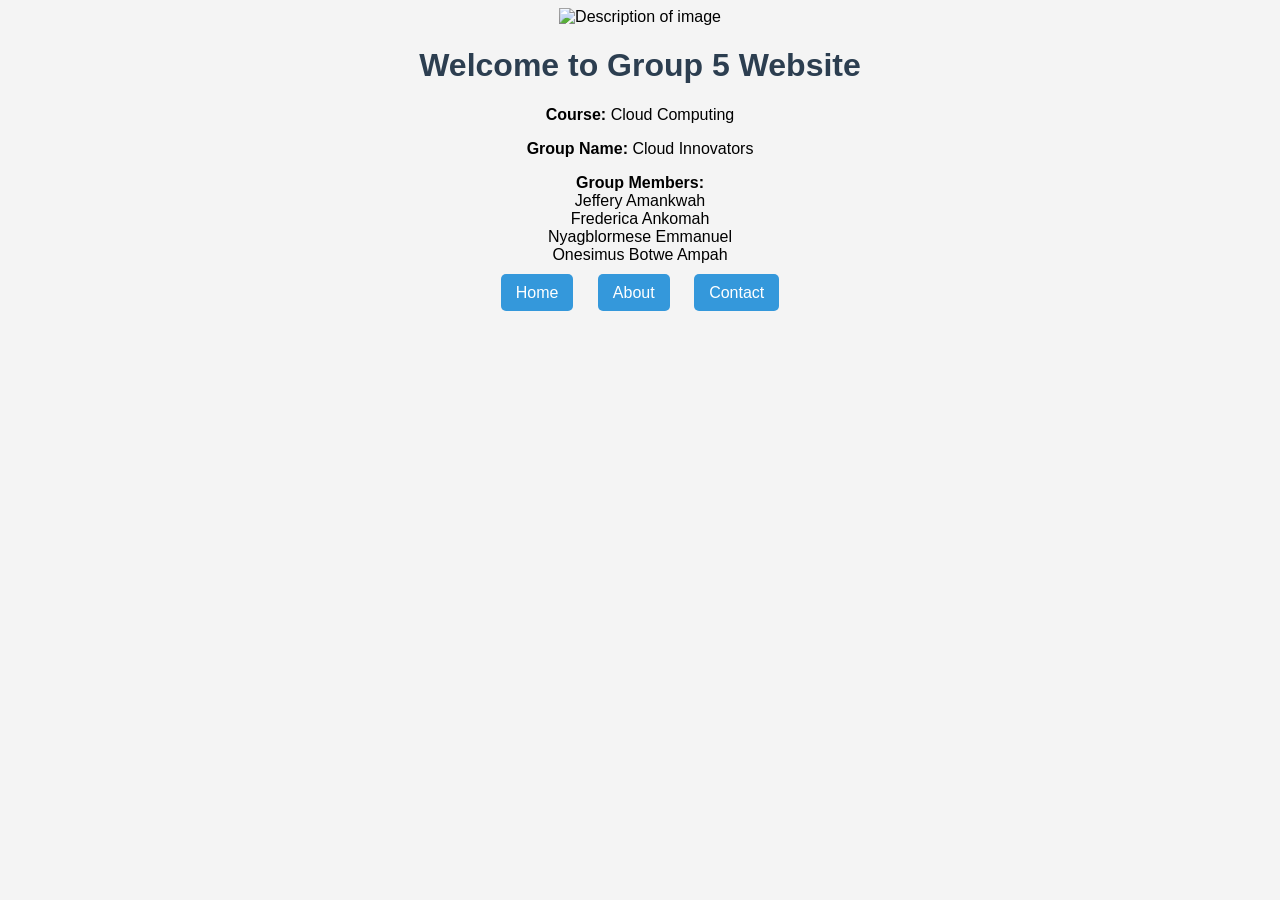
==== index.html @ c0d9e6b7 "Add files via upload Added code" ====
<!DOCTYPE html>
<html>
<head>
    <title>Home - Cloud Lab</title>
    <link rel="stylesheet" href="style.css">
</head>
<body>

     <img src="IMAGEs/images.jpg" alt="Description of image">
     
    <h1>Welcome to Group 5 Website</h1>
    <p><b>Course:</b> Cloud Computing</p>

    <p><b>Group Name:</b> Cloud Innovators</p>

    <p><b>Group Members:</b><br>
        Jeffery Amankwah<br>
        Frederica Ankomah<br>
        Nyagblormese Emmanuel<br>
        Onesimus Botwe Ampah
    </p>

   

    <nav>
        <a href="index.html">Home</a>
        <a href="about.html">About</a>
        <a href="contact.html">Contact</a>
    </nav>

</body>
</html>
---- style.css ----
body {
    font-family: Arial, sans-serif;
    background-color: #f4f4f4;
    text-align: center;
}

h1 {
    color: #2c3e50;
}

p {
    font-size: 16px;
}

nav {
    margin-top: 20px;
}

nav a {
    text-decoration: none;
    margin: 10px;
    color: white;
    background: #3498db;
    padding: 10px 15px;
    border-radius: 5px;
}

nav a:hover {
    background: #2980b9;
}
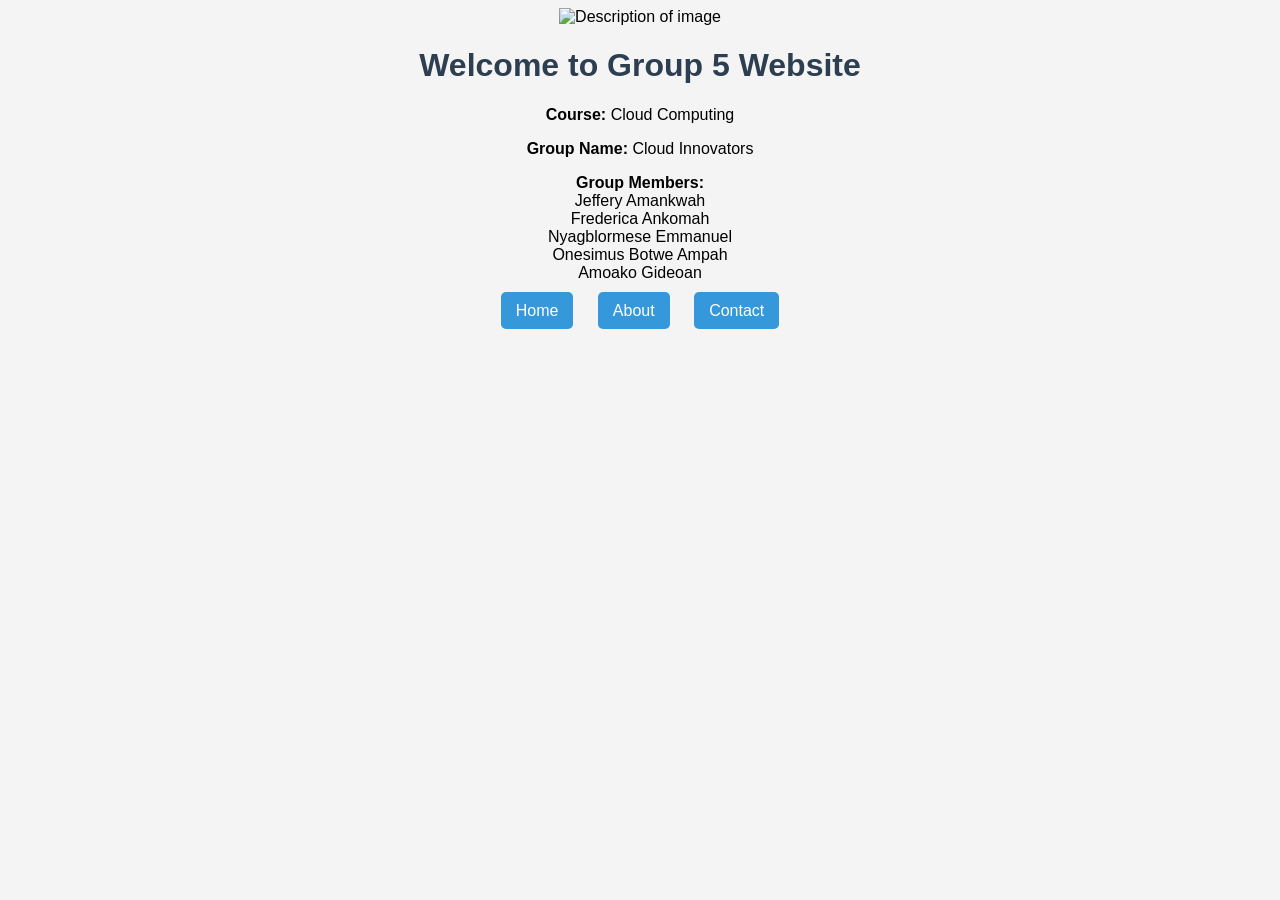
==== commit 0a01d4e8: "Update group members in index.html Added a  group member, Amoako Gideoan, to the list." ====
--- a/index.html
+++ b/index.html
@@ -17,7 +17,8 @@
         Jeffery Amankwah<br>
         Frederica Ankomah<br>
         Nyagblormese Emmanuel<br>
-        Onesimus Botwe Ampah
+        Onesimus Botwe Ampah<br>
+        Amoako Gideoan
     </p>
 
    
@@ -29,4 +30,4 @@
     </nav>
 
 </body>
-</html>+</html>
